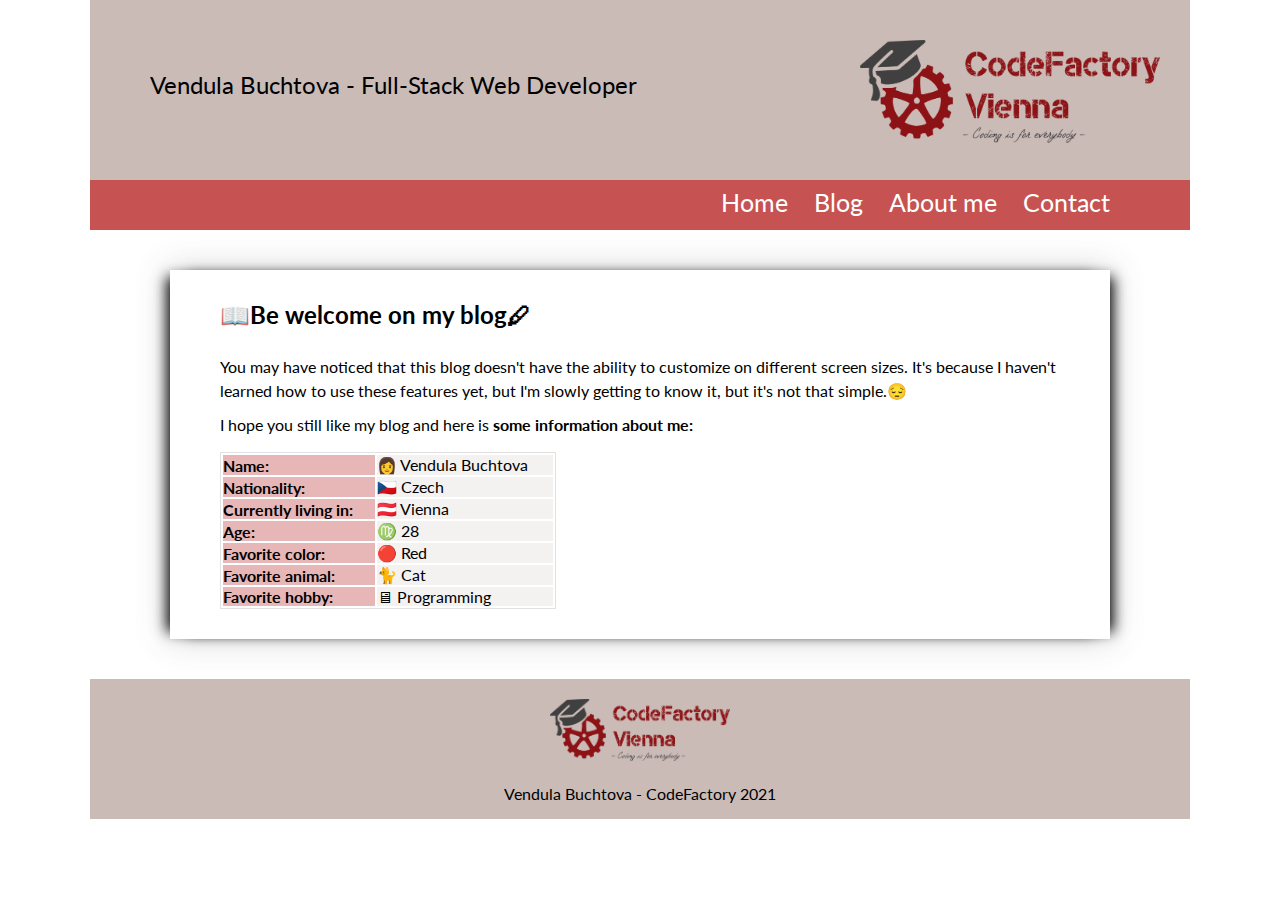
==== aboutMe.html @ 501ec9f1 "about me added" ====
<!DOCTYPE html>
<html lang="en">
<head>
    <meta charset="UTF-8">
    <meta http-equiv="X-UA-Compatible" content="IE=edge">
    <meta name="viewport" content="width=device-width, initial-scale=1.0">
    <link rel="stylesheet" href="style.css">
    <title>Code Review 01</title>
</head>
<body>
    <header>
        <div class="hero">
            <h2>Vendula Buchtova - Full-Stack Web Developer</h2>
            <img src="./img/logo.png" alt="">
        </div>
        <nav>
            <ul>
                <li><a href="./index.html">Home</a></li>
                <li><a href="./blog.html">Blog</a></li>
                <li><a href="./aboutMe.html">About me</a></li>
                <li><a href="">Contact</a></li>
            </ul>
        </nav>
    </header>

    <main>
        <div class="aboutMe_article">
            <div class="aboutMe_content">
                <h2>&#128214;Be welcome on my blog&#128394;</h2>
                <p>You may have noticed that this blog doesn't have the ability to customize on different screen sizes. It's because I haven't
                learned how to use these features yet, but I'm slowly getting to know it, but it's not that simple.&#128532;</p>
                <p>I hope you still like my blog and here is <b>some information about me:</b></p>
                <table style="width:40%" class="aboutMe_table">
                    <tr>
                        <th>Name:</th>
                        <td>&#128105; Vendula Buchtova </td>
                    </tr>
                    <tr>
                        <th>Nationality:</th>
                        <td>&#127464;&#127487; Czech </td>
                    </tr>
                    <tr>
                        <th>Currently living in:</th>
                        <td>&#127462;&#127481; Vienna </td>
                    </tr>
                    <tr>
                        <th>Age:</th>
                        <td> &#9805; 28</td>
                    </tr>
                    <tr>
                        <th>Favorite color:</th>
                        <td>&#128308; Red</td>
                    </tr>
                    <tr>
                        <th>Favorite animal:</th>
                        <td> &#128008; Cat</td>
                    </tr>
                    <tr>
                        <th>Favorite hobby:</th>
                        <td> &#128421; Programming</td>
                    </tr>
                </table>
            </div>
        </div>
    </main>

    <footer>
        <img src="./img/logo.png" alt="">
        <p>Vendula Buchtova - CodeFactory 2021</p>
    </footer>
</body>
</html>
---- style.css ----
@import url("https://fonts.googleapis.com/css?family=Lato:400,700,900");

* {
  margin: 0;
  padding: 0;
  box-sizing: border-box;
}

/* Header */
body {
  font-family: "Lato", sans-serif;
  margin: 0 auto;
  max-width: 1100px;
}

.hero {
  background-color: #cabbb7;
  height: 180px;
}

.hero h2 {
  float: left;
  font-weight: 400;
  margin-top: 70px;
  margin-left: 60px;
}

.hero img {
  float: right;
  width: 300px;
  margin-top: 40px;
  margin-right: 30px;
}

nav {
  background-color: #c65252;
  height: 50px;
}

ul {
  font-size: 25px;
  padding: 7px 80px;
  float: right;
}

li {
  display: inline;
  margin-left: 20px;
}

li a {
  color: white;
  text-decoration: none;
}

/* home page */

.article {
  float: left;
  margin: 0 80px;
}

.heading {
  text-align: center;
  font-size: 2.4rem;
  margin: 50px 120px;
}

.content {
  float: left;
  width: 100%;
  padding: 30px 0;
  box-sizing: border-box;
  text-align: center;
}

.content img {
  width: 100%;
  height: 240px;
  object-fit: cover;
}

.content h4 {
  font-size: 25px;
  font: bold;
}

.two_columns {
  float: left;
  width: 45%;
}

.two_columns:last-child {
  float: right;
}

/* blog page */

.blog_article {
  margin: 20px 80px;
}

.blog_content {
  width: 100%;
  padding: 30px 50px;
  margin: 40px 0;
  -webkit-box-shadow: -10px 0px 13px -7px #000000, 10px 0px 13px -7px #000000,
    0px 0px 31px 3px rgba(74, 74, 74, 0.19);
  box-shadow: -10px 0px 13px -7px #000000, 10px 0px 13px -7px #000000,
    0px 0px 31px 3px rgba(74, 74, 74, 0.19);
}

.blog_content h2 {
  padding-bottom: 20px;
}

.blog_content p {
  padding: 5px 0;
  line-height: 1.5em;
}

.blog_content_img {
  float: left;
  width: 30%;
  margin: 10px 30px;
}

/* about me page */

.aboutMe_article {
  margin: 20px 80px;
}

.aboutMe_content {
  padding: 30px 50px;
  margin: 40px 0;
  -webkit-box-shadow: -10px 0px 13px -7px #000000, 10px 0px 13px -7px #000000,
    0px 0px 31px 3px rgba(74, 74, 74, 0.19);
  box-shadow: -10px 0px 13px -7px #000000, 10px 0px 13px -7px #000000,
    0px 0px 31px 3px rgba(74, 74, 74, 0.19);
}

.aboutMe_content h2 {
  padding-bottom: 20px;
}

.aboutMe_content p {
  padding: 5px 0;
  line-height: 1.5em;
}

.aboutMe_table {
  margin-top: 10px;
  border: 1px solid rgb(225, 225, 225);
}

.aboutMe_table th {
  text-align: left;
  background-color: #c652526b;
}

.aboutMe_table td {
  text-align: left;
  background-color: #cabbb733;
}

/* Footer */

footer {
  float: left;
  width: 100%;
  height: 140px;
  background-color: #cabbb7;
  text-align: center;
  padding-top: 20px;
}

footer p {
  padding-top: 20px;
}

footer img {
  width: 180px;
}
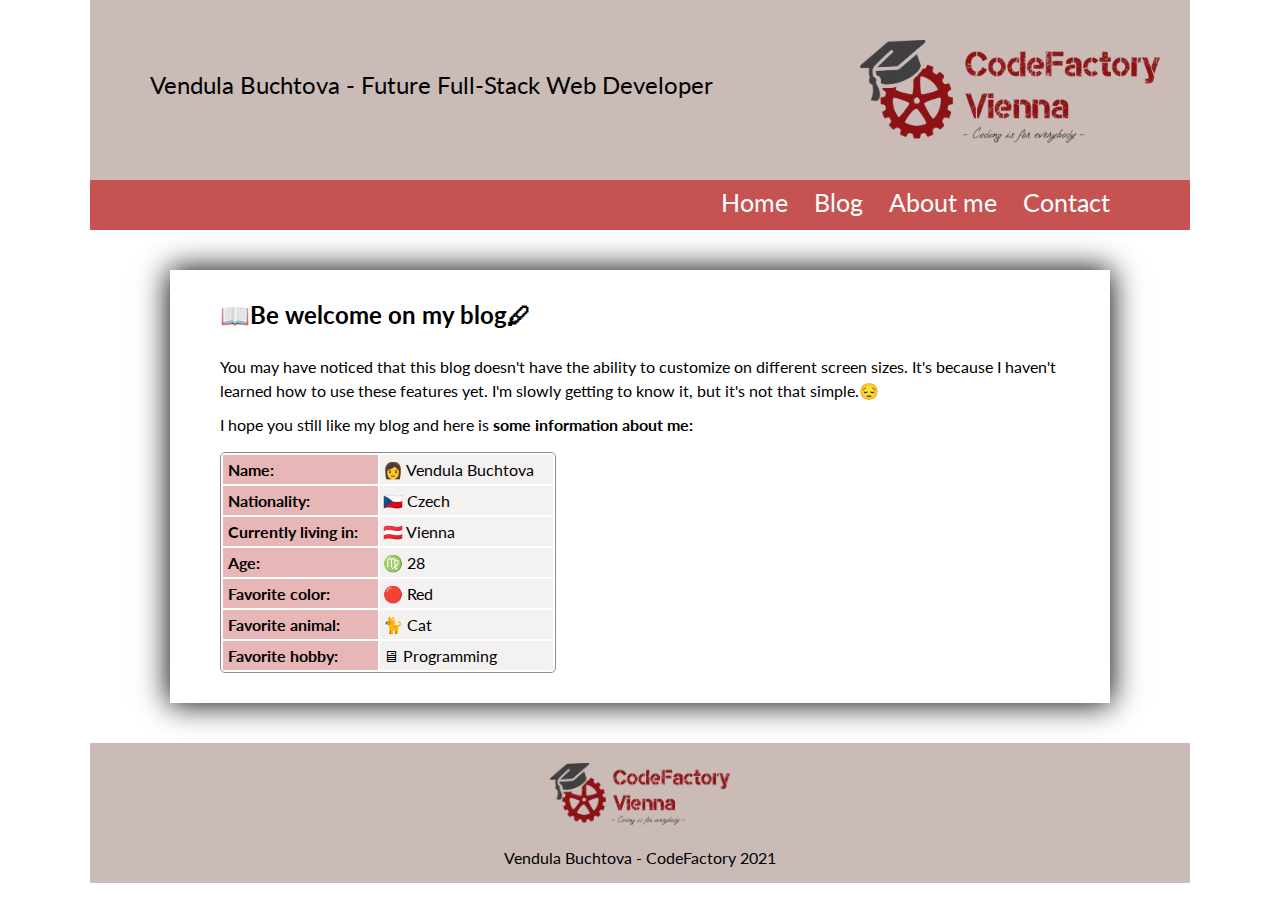
==== commit f8a9026b: "contact page added" ====
--- a/aboutMe.html
+++ b/aboutMe.html
@@ -8,9 +8,10 @@
     <title>Code Review 01</title>
 </head>
 <body>
+    <!-- Header and menu-->
     <header>
         <div class="hero">
-            <h2>Vendula Buchtova - Full-Stack Web Developer</h2>
+            <h2>Vendula Buchtova - Future Full-Stack Web Developer</h2>
             <img src="./img/logo.png" alt="">
         </div>
         <nav>
@@ -18,17 +19,17 @@
                 <li><a href="./index.html">Home</a></li>
                 <li><a href="./blog.html">Blog</a></li>
                 <li><a href="./aboutMe.html">About me</a></li>
-                <li><a href="">Contact</a></li>
+                <li><a href="./contact.html">Contact</a></li>
             </ul>
         </nav>
     </header>
-
+    <!-- aboutMe article -->
     <main>
         <div class="aboutMe_article">
             <div class="aboutMe_content">
                 <h2>&#128214;Be welcome on my blog&#128394;</h2>
                 <p>You may have noticed that this blog doesn't have the ability to customize on different screen sizes. It's because I haven't
-                learned how to use these features yet, but I'm slowly getting to know it, but it's not that simple.&#128532;</p>
+                learned how to use these features yet. I'm slowly getting to know it, but it's not that simple.&#128532;</p>
                 <p>I hope you still like my blog and here is <b>some information about me:</b></p>
                 <table style="width:40%" class="aboutMe_table">
                     <tr>
@@ -63,7 +64,7 @@
             </div>
         </div>
     </main>
-
+<!-- footer -->
     <footer>
         <img src="./img/logo.png" alt="">
         <p>Vendula Buchtova - CodeFactory 2021</p>
--- a/style.css
+++ b/style.css
@@ -104,10 +104,8 @@
   width: 100%;
   padding: 30px 50px;
   margin: 40px 0;
-  -webkit-box-shadow: -10px 0px 13px -7px #000000, 10px 0px 13px -7px #000000,
-    0px 0px 31px 3px rgba(74, 74, 74, 0.19);
-  box-shadow: -10px 0px 13px -7px #000000, 10px 0px 13px -7px #000000,
-    0px 0px 31px 3px rgba(74, 74, 74, 0.19);
+  -webkit-box-shadow: 0px 0px 29px 1px rgba(0, 0, 0, 0.99);
+  box-shadow: 0px 0px 29px 1px rgba(0, 0, 0, 0.99);
 }
 
 .blog_content h2 {
@@ -134,10 +132,8 @@
 .aboutMe_content {
   padding: 30px 50px;
   margin: 40px 0;
-  -webkit-box-shadow: -10px 0px 13px -7px #000000, 10px 0px 13px -7px #000000,
-    0px 0px 31px 3px rgba(74, 74, 74, 0.19);
-  box-shadow: -10px 0px 13px -7px #000000, 10px 0px 13px -7px #000000,
-    0px 0px 31px 3px rgba(74, 74, 74, 0.19);
+  -webkit-box-shadow: 0px 0px 29px 1px rgba(0, 0, 0, 0.99);
+  box-shadow: 0px 0px 29px 1px rgba(0, 0, 0, 0.99);
 }
 
 .aboutMe_content h2 {
@@ -151,17 +147,74 @@
 
 .aboutMe_table {
   margin-top: 10px;
-  border: 1px solid rgb(225, 225, 225);
+  border: 1px solid rgb(143, 140, 140);
+  border-radius: 5px;
 }
 
 .aboutMe_table th {
   text-align: left;
+  padding: 5px;
   background-color: #c652526b;
 }
 
 .aboutMe_table td {
   text-align: left;
+  padding: 3px;
   background-color: #cabbb733;
+}
+
+/* contact page */
+.contact_article {
+  margin: 20px 80px;
+}
+
+.contact_content {
+  padding: 30px 50px;
+  margin: 40px 0;
+  -webkit-box-shadow: 0px 0px 29px 1px rgba(0, 0, 0, 0.99);
+  box-shadow: 0px 0px 29px 1px rgba(0, 0, 0, 0.99);
+}
+
+.contact_content h2 {
+  padding-bottom: 20px;
+}
+
+.contact_links a {
+  color: #000000;
+  margin: 110px;
+}
+
+form {
+  border: 3px solid #c6525286;
+}
+
+.container_subsribe {
+  padding: 10px;
+  background-color: #cabbb770;
+}
+
+input[type="text"],
+input[type="submit"] {
+  width: 100%;
+  padding: 12px;
+  margin: 5px 0;
+  display: inline-block;
+  border: 1px solid #ccc;
+  box-sizing: border-box;
+}
+
+input[type="checkbox"] {
+  margin-top: 16px;
+}
+
+input[type="submit"] {
+  background-color: #c65252f3;
+  color: white;
+  border: none;
+}
+
+input[type="submit"]:hover {
+  opacity: 0.8;
 }
 
 /* Footer */
